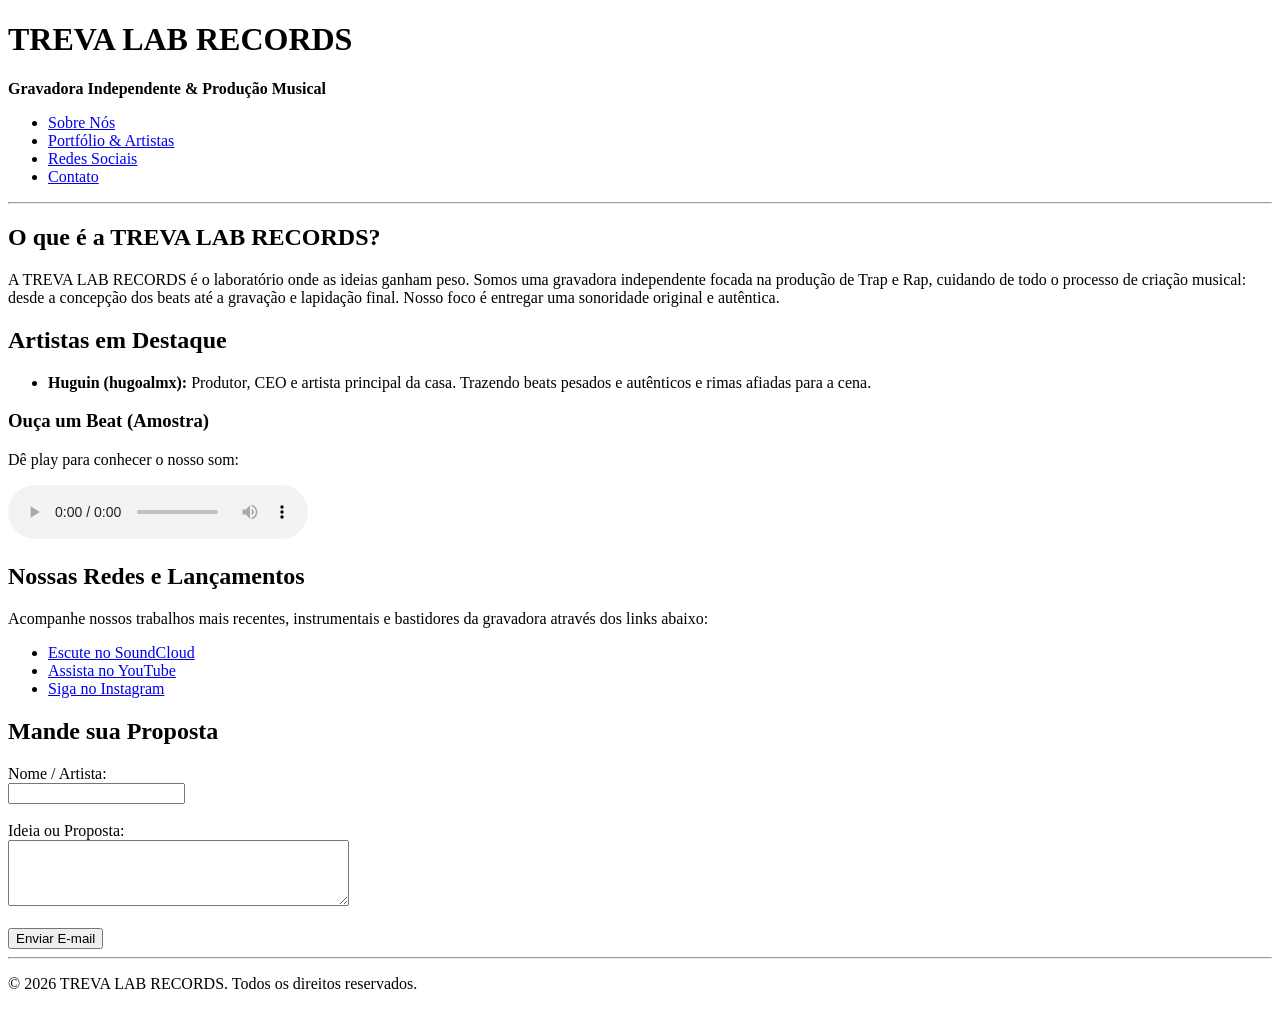
==== Aula 3/Checklist de Auditoria de Acessibilidade – HTML5 e CSS3/Index.html @ 432fc600 "Adicionando atividade Vamos iniciar as alterações!" ====
<!DOCTYPE html>
<html lang="pt-BR">
<head>
    <meta charset="UTF-8">
    <meta name="viewport" content="width=device-width, initial-scale=1.0">
    <title>Hugo Henrique Vieira de Almeida</title>
</head>
<body>
    <header>
        <h1>TREVA LAB RECORDS</h1>
        <p><strong>Gravadora Independente & Produção Musical</strong></p>
        <nav>
            <ul>
                <li><a href="#sobre">Sobre Nós</a></li>
                <li><a href="#portfolio">Portfólio & Artistas</a></li>
                <li><a href="#redes">Redes Sociais</a></li>
                <li><a href="#contato">Contato</a></li>
            </ul>
        </nav>
        <hr>
    </header>

    <main>
        <section id="sobre">
            <h2>O que é a TREVA LAB RECORDS?</h2>
            <p>A TREVA LAB RECORDS é o laboratório onde as ideias ganham peso. Somos uma gravadora independente focada na produção de Trap e Rap, cuidando de todo o processo de criação musical: desde a concepção dos beats até a gravação e lapidação final. Nosso foco é entregar uma sonoridade original e autêntica.</p>
        </section>

        <section id="portfolio">
            <h2>Artistas em Destaque</h2>
            <ul>
                <li><strong>Huguin (hugoalmx):</strong> Produtor, CEO e artista principal da casa. Trazendo beats pesados e autênticos e rimas afiadas para a cena.</li>
            </ul>
            
            <h3>Ouça um Beat (Amostra)</h3>
            <p>Dê play para conhecer o nosso som:</p>
            <audio controls>
                <source src="seu-beat.mp3" type="audio/mpeg">
                Seu navegador não suporta o elemento de áudio.
            </audio>
        </section>

        <section id="redes">
            <h2>Nossas Redes e Lançamentos</h2>
            <p>Acompanhe nossos trabalhos mais recentes, instrumentais e bastidores da gravadora através dos links abaixo:</p>
            <ul>
                <li><a href="https://soundcloud.com/hugoalmx" target="_blank" rel="noopener noreferrer">Escute no SoundCloud</a></li>
                <li><a href="https://youtube.com/@trevalabrecords" target="_blank" rel="noopener noreferrer">Assista no YouTube</a></li>
                <li><a href="https://www.instagram.com/trevalabrecords/" target="_blank" rel="noopener noreferrer">Siga no Instagram</a></li>
            </ul>
        </section>

        <section id="contato">
            <h2>Mande sua Proposta</h2>
            <form action="mailto:contato@trevalabrecords.com" method="post" enctype="text/plain">
                <label for="nome">Nome / Artista:</label><br>
                <input type="text" id="nome" name="nome" required><br><br>
                
                <label for="mensagem">Ideia ou Proposta:</label><br>
                <textarea id="mensagem" name="mensagem" rows="4" cols="40" required></textarea><br><br>
                
                <input type="submit" value="Enviar E-mail">
            </form>
        </section>
    </main> 

    <hr>

    <footer>
        <p>&copy; 2026 TREVA LAB RECORDS. Todos os direitos reservados.</p>
    </footer>      
</body>
</html>
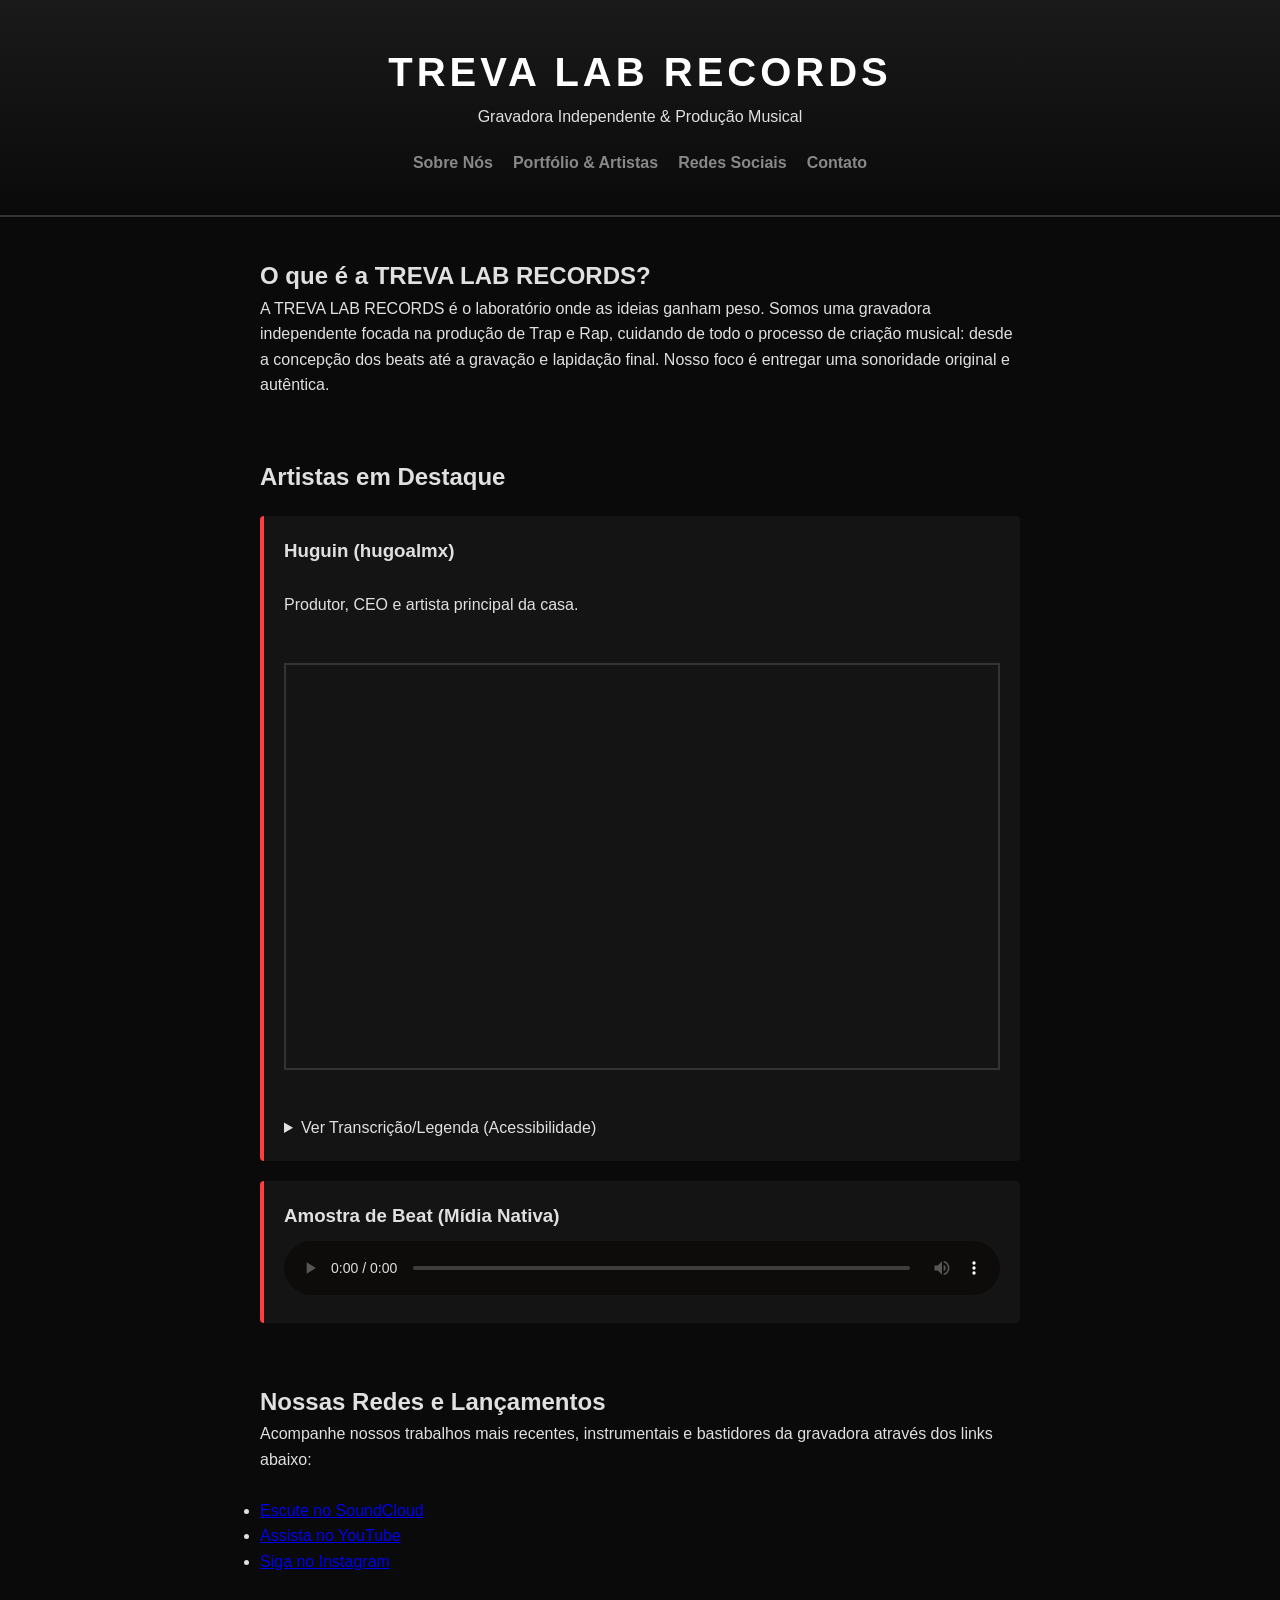
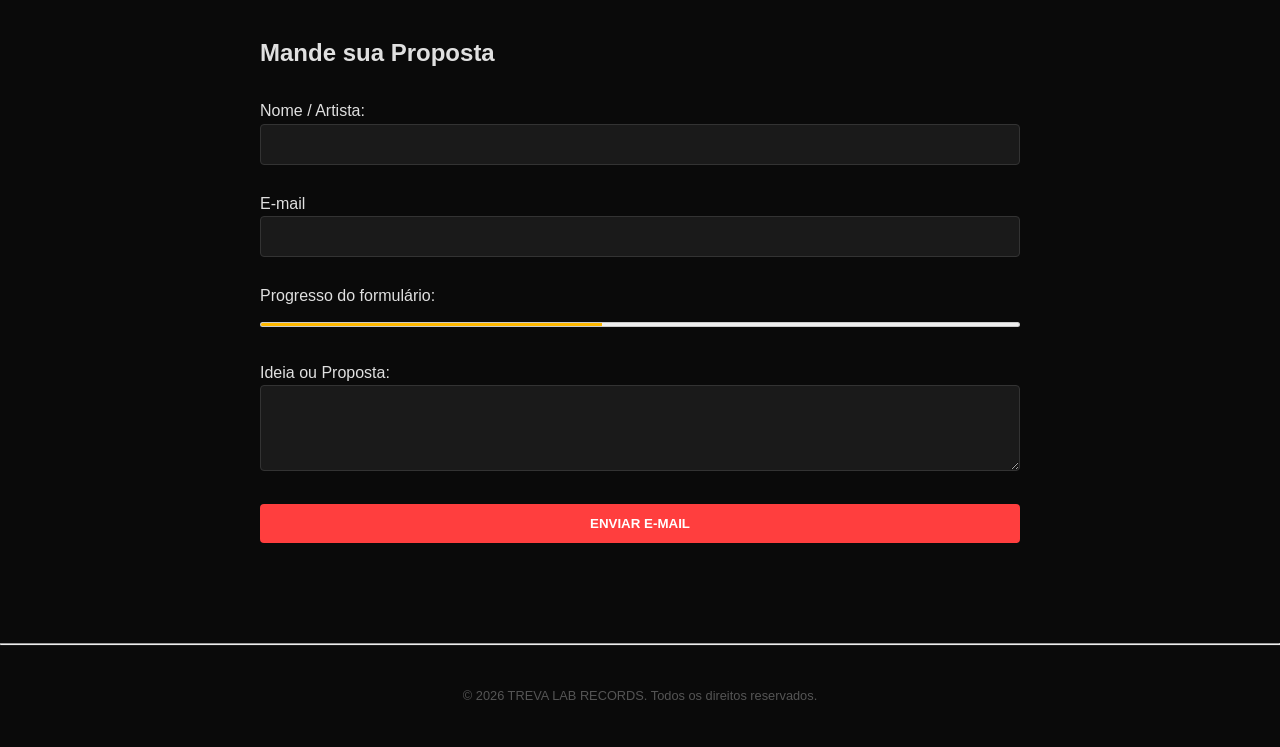
==== commit 53cb8d16: "Finalizando Final para enviar" ====
--- a/Aula 3/Checklist de Auditoria de Acessibilidade – HTML5 e CSS3/Index.html
+++ b/Aula 3/Checklist de Auditoria de Acessibilidade – HTML5 e CSS3/Index.html
@@ -1,14 +1,16 @@
 <!DOCTYPE html>
 <html lang="pt-BR">
 <head>
+    <link rel="stylesheet" href="style.css">
     <meta charset="UTF-8">
     <meta name="viewport" content="width=device-width, initial-scale=1.0">
     <title>Hugo Henrique Vieira de Almeida</title>
 </head>
 <body>
+    <a href="#sobre" class="skip-link">Pular para o conteúdo</a>
     <header>
-        <h1>TREVA LAB RECORDS</h1>
-        <p><strong>Gravadora Independente & Produção Musical</strong></p>
+        <h1>TREVA LAB RECORDS</h1>  
+        <p>Gravadora Independente & Produção Musical</p>
         <nav>
             <ul>
                 <li><a href="#sobre">Sobre Nós</a></li>
@@ -17,7 +19,7 @@
                 <li><a href="#contato">Contato</a></li>
             </ul>
         </nav>
-        <hr>
+        
     </header>
 
     <main>
@@ -27,22 +29,140 @@
         </section>
 
         <section id="portfolio">
-            <h2>Artistas em Destaque</h2>
-            <ul>
-                <li><strong>Huguin (hugoalmx):</strong> Produtor, CEO e artista principal da casa. Trazendo beats pesados e autênticos e rimas afiadas para a cena.</li>
-            </ul>
-            
-            <h3>Ouça um Beat (Amostra)</h3>
-            <p>Dê play para conhecer o nosso som:</p>
-            <audio controls>
-                <source src="seu-beat.mp3" type="audio/mpeg">
-                Seu navegador não suporta o elemento de áudio.
-            </audio>
-        </section>
+    <h2>Artistas em Destaque</h2>
+
+    <article>
+        <h3>Huguin (hugoalmx)</h3> <br>
+        <p>Produtor, CEO e artista principal da casa.</p> <br>
+        
+        <div class="video-container">
+            <iframe width="100%" height="315" src="https://www.youtube.com/embed/JBt2k83fVC4" title="YouTube video player" frameborder="0" allowfullscreen></iframe>
+        </div><br>
+
+        <details>
+            <summary>Ver Transcrição/Legenda (Acessibilidade)</summary>
+            <p><strong>[Letra/Visualizer]:</strong> Sobre a música: <br>
+                A peça musical combina elementos dos gêneros Eletrônico, Hip Hop, Funk/Soul, Clássico e Pop. Apresenta uma batida eletrônica com linhas melódicas sintetizadas que são frequentemente entrelaçadas aos padrões rítmicos. Impacto emocional: esta música possui um forte senso de energia e entusiasmo à medida que avança em direção ao seu final explosivo
+                <br> Letra: <br>
+
+we doing this for fun yeah
+
+we doing this to run yeah
+
+i put him on the trunk
+
+while smoking on a blunt 
+
+
+
+we doing this for fun yeah
+
+we doing this to run yeah
+
+i put him on the trunk
+
+while smoking on a blunt
+
+
+
+we doing this for fun yeah
+
+we doing this to run yeah
+
+i put him on the trunk
+
+while smoking on a blunt 
+
+
+
+sleeping on my couch
+
+i feel like im dead
+
+thinking about the things 
+
+thats in my head
+
+nightmare after nightmare
+
+enemies under my bed
+
+
+cant dream with all this fent
+
+spam e-mails in my head
+
+trigger finger got it better 
+
+for you
+
+for you
+
+trigger finger got it bad
+
+for you
+
+for you
+
+girl, why you crying ?
+
+thats so sad 
+
+for you
+
+for you
+
+i dont need ever your help
+
+not to
+
+not to 
+
+only if i never loved  myself
+
+i dont
+
+i dont
+
+i dont need ever your help
+
+not to 
+
+not to 
+
+we doing this for fun yeah
+
+we doing this to run yeah
+
+i put him on the trunk
+
+while smoking on a blunt 
+
+we doing this for fun yeah
+
+we doing this to run yeah
+
+i put him on the trunk
+
+while smoking on a blunt
+</p>
+        </details>
+    </article>
+
+    <article>
+        <h3>Amostra de Beat (Mídia Nativa)</h3>
+        <audio controls poster="capa-beat.jpg" width="100%">
+            <source src="beat novo março.mp3" type="audio/mp4">
+            <p>Seu navegador não suporta o player nativo. 
+               <a href="beat novo março.mp3">Baixe o beat aqui</a>.
+            </p>
+        </audio>
+    </article>
+</section>
 
         <section id="redes">
             <h2>Nossas Redes e Lançamentos</h2>
-            <p>Acompanhe nossos trabalhos mais recentes, instrumentais e bastidores da gravadora através dos links abaixo:</p>
+            <p>Acompanhe nossos trabalhos mais recentes, instrumentais e bastidores da gravadora através dos links abaixo:</p><br>
             <ul>
                 <li><a href="https://soundcloud.com/hugoalmx" target="_blank" rel="noopener noreferrer">Escute no SoundCloud</a></li>
                 <li><a href="https://youtube.com/@trevalabrecords" target="_blank" rel="noopener noreferrer">Assista no YouTube</a></li>
@@ -51,16 +171,25 @@
         </section>
 
         <section id="contato">
-            <h2>Mande sua Proposta</h2>
+            <h2>Mande sua Proposta</h2><br>
+
+            <div class="form-group">
             <form action="mailto:contato@trevalabrecords.com" method="post" enctype="text/plain">
+
                 <label for="nome">Nome / Artista:</label><br>
                 <input type="text" id="nome" name="nome" required><br><br>
-                
+
+                <label for="email">E-mail </label><br>
+                <input type="email" id="email" name="email" required title="Insira um e-mail válido"><br><br>
+                <label for="forca-email">Progresso do formulário:</label>
+                <meter id="forca-email" min="0" max="100" low="30" high="70" optimum="100" value="45"></meter> <br><br>
+                                
                 <label for="mensagem">Ideia ou Proposta:</label><br>
                 <textarea id="mensagem" name="mensagem" rows="4" cols="40" required></textarea><br><br>
                 
                 <input type="submit" value="Enviar E-mail">
             </form>
+            </div>
         </section>
     </main> 
 
@@ -68,6 +197,28 @@
 
     <footer>
         <p>&copy; 2026 TREVA LAB RECORDS. Todos os direitos reservados.</p>
-    </footer>      
+    </footer>   
+    
+    <script>
+    const form = document.querySelector('form');
+    const meter = document.getElementById('forca-email');
+    const inputs = form.querySelectorAll('input[required], textarea[required]');
+
+    form.addEventListener('input', () => {
+        let preenchidos = 0;
+        
+        inputs.forEach(input => {
+            // Verifica se o campo não está vazio
+            if (input.value.trim() !== '') {
+                preenchidos++;
+            }
+        });
+
+        // Calcula a porcentagem (ex: 3 campos = 33% cada)
+        const progresso = (preenchidos / inputs.length) * 100;
+        meter.value = progresso;
+    });
+</script>
+
 </body>
 </html>
--- a/Aula 3/Checklist de Auditoria de Acessibilidade – HTML5 e CSS3/style.css
+++ b/Aula 3/Checklist de Auditoria de Acessibilidade – HTML5 e CSS3/style.css
@@ -0,0 +1,150 @@
+
+/* 1. RESET & BASE (Resiliência Visual) */
+* {
+    margin: 0;
+    padding: 0;
+    box-sizing: border-box;
+}
+
+body {
+    background-color: #0a0a0a; /* Preto Profundo */
+    color: #e0e0e0; /* Cinza claro para leitura */
+    font-family: 'Segoe UI', Roboto, Helvetica, Arial, sans-serif;
+    line-height: 1.6;
+}
+
+/* 2. ACESSIBILIDADE (Skip Link - Unidade 5) */
+.skip-link {
+    position: absolute;
+    top: -100px;
+    left: 0;
+    background: #ff3e3e; /* Vermelho Alerta */
+    color: white;
+    padding: 10px;
+    z-index: 1000;
+    text-decoration: none;
+}
+
+.skip-link:focus {
+    top: 0;
+}
+
+/* 3. LAYOUT ESTRUTURAL (Header, Main, Footer) */
+header {
+    background: linear-gradient(180deg, #1a1a1a 0%, #0a0a0a 100%);
+    padding: 40px 20px;
+    text-align: center;
+    border-bottom: 2px solid #333;
+}
+
+h1 {
+    font-size: 2.5rem;
+    letter-spacing: 4px;
+    color: #fff;
+    text-transform: uppercase;
+}
+
+nav ul {
+    list-style: none;
+    display: flex;
+    justify-content: center;
+    gap: 20px;
+    margin-top: 20px;
+}
+
+nav a {
+    color: #888;
+    text-decoration: none;
+    font-weight: bold;
+    transition: 0.3s;
+}
+
+nav a:hover {
+    color: #ff3e3e; /* Destaque Treva */
+}
+
+main {
+    max-width: 800px;
+    margin: 0 auto;
+    padding: 40px 20px;
+}
+
+section {
+    margin-bottom: 60px;
+}
+
+/* 4. MÍDIAS (Unidade 5.1 e 5.2) */
+.video-container {
+    position: relative;
+    padding-bottom: 56.25%; /* 16:9 */
+    height: 0;
+    overflow: hidden;
+    margin: 20px 0;
+    border: 2px solid #333;
+}
+
+.video-container iframe {
+    position: absolute;
+    top: 0;
+    left: 0;
+    width: 100%;
+    height: 100%;
+}
+
+audio {
+    width: 100%;
+    filter: invert(100%); /* Faz o player nativo combinar com o dark mode */
+    margin-top: 10px;
+}
+
+/* 5. ELEMENTOS DE CONTEÚDO (Article) */
+article {
+    background: #141414;
+    padding: 20px;
+    border-left: 4px solid #ff3e3e;
+    border-radius: 4px;
+    margin: 20px 0;
+}
+
+/* 6. FORMULÁRIO E METER (Unidade 5.5) */
+input, textarea {
+    width: 100%;
+    padding: 12px;
+    background: #1a1a1a;
+    border: 1px solid #333;
+    color: #fff;
+    border-radius: 4px;
+}
+
+input:focus, textarea:focus {
+    border-color: #ff3e3e;
+    outline: none;
+}
+
+meter {
+    width: 100%;
+    height: 10px;
+}
+
+/* Estilizando o botão de envio */
+input[type="submit"] {
+    background: #ff3e3e;
+    color: white;
+    border: none;
+    font-weight: bold;
+    cursor: pointer;
+    text-transform: uppercase;
+    transition: 0.3s;
+}
+
+input[type="submit"]:hover {
+    background: #cc0000;
+}
+
+footer {
+    text-align: center;
+    padding: 40px;
+    color: #555;
+    font-size: 0.8rem;
+    border-top: 1px solid #1a1a1a;
+}
